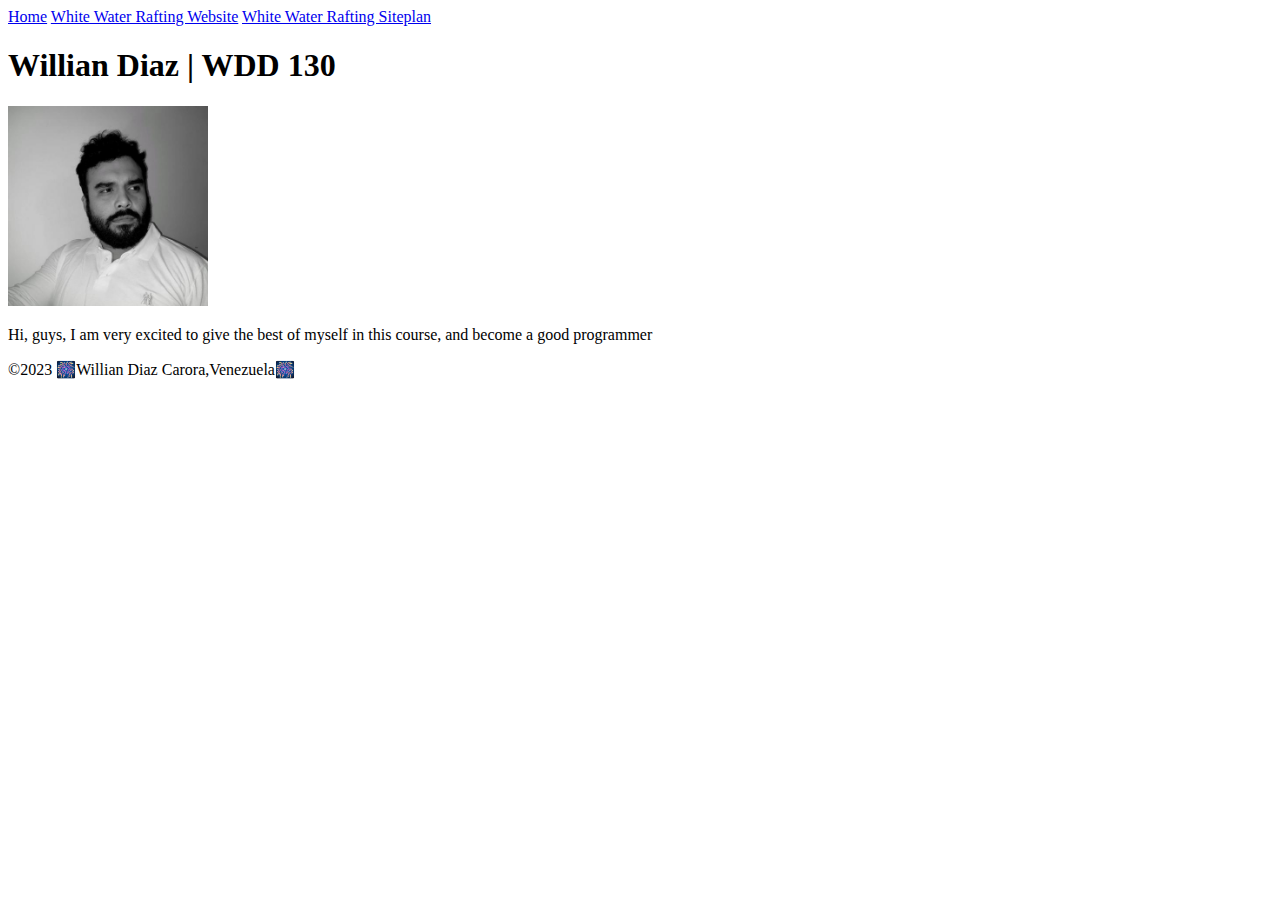
==== index.html @ b970d269 "changes photos" ====
<!DOCTYPE html>
<html lang="en">
  <head>
    <meta charset="UTF-8" />
    <meta name="viewport" content="width=device-width, initial-scale=1.0" />
    <title>Willian Diaz | WDD 130</title>
  </head>
  <body>
    <header>
      <nav>
        <a href="#">Home</a>
        <a href="wwr/">White Water Rafting Website</a>
        <a href="wwr/site-plan-rafting.html">White Water Rafting Siteplan</a>
      </nav>
    </header>
    <main>
      <h1>Willian Diaz | WDD 130</h1>
      <img src="/images/profile.jpeg" alt="Willian Diaz" width="200" />
      <p>
        Hi, guys, I am very excited to give the best of myself in this course,
        and become a good programmer
      </p>
    </main>
    <footer>
      <p>&copy;2023 🎆Willian Diaz Carora,Venezuela🎆</p>
    </footer>
  </body>
</html>
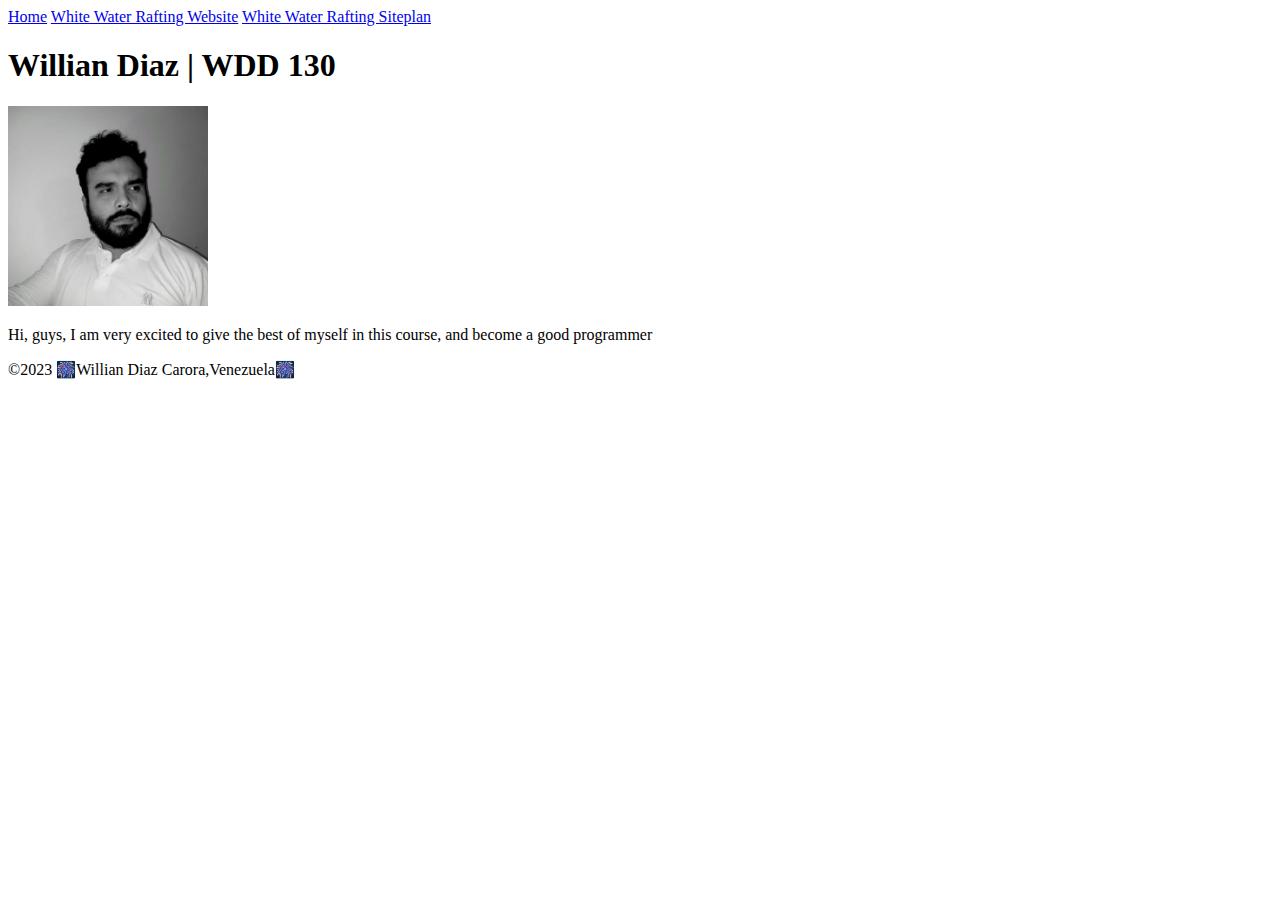
==== commit 3b313ee8: "changes photo2" ====
--- a/index.html
+++ b/index.html
@@ -15,7 +15,7 @@
     </header>
     <main>
       <h1>Willian Diaz | WDD 130</h1>
-      <img src="/images/profile.jpeg" alt="Willian Diaz" width="200" />
+      <img src="/images/profile.png" alt="Willian Diaz" width="200" />
       <p>
         Hi, guys, I am very excited to give the best of myself in this course,
         and become a good programmer
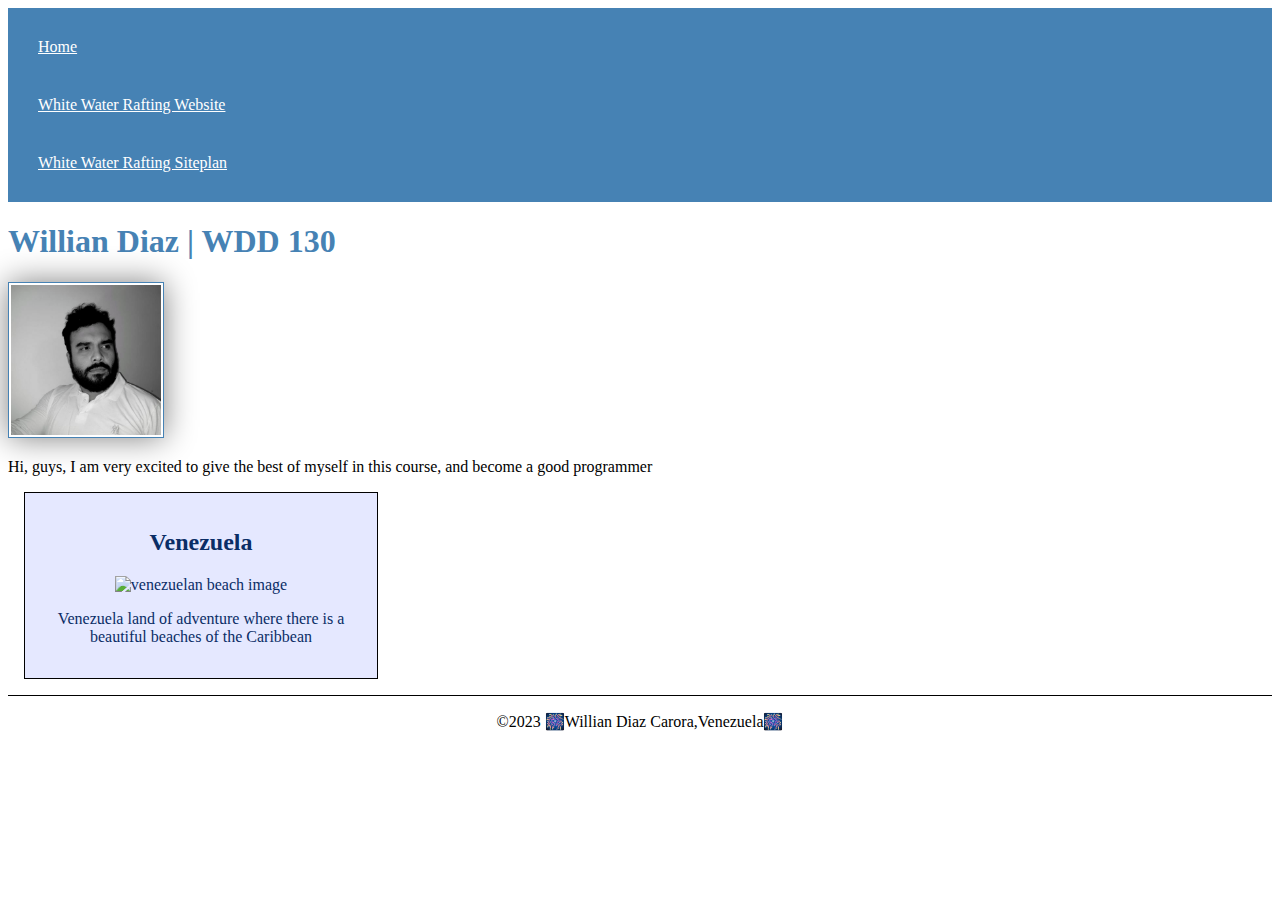
==== commit 45ba5fdf: "add style to de wdd130 page" ====
--- a/index.html
+++ b/index.html
@@ -4,6 +4,12 @@
     <meta charset="UTF-8" />
     <meta name="viewport" content="width=device-width, initial-scale=1.0" />
     <title>Willian Diaz | WDD 130</title>
+    <meta
+      name="description"
+      content="Web page pilot to learn HTML, the course is to i learn about HTMl structure, the purpose is become a web Designer"
+    />
+    <meta name="author" content="Willian Diaz" />
+    <link rel="stylesheet" href="styles/styles.css" />
   </head>
   <body>
     <header>
@@ -15,12 +21,27 @@
     </header>
     <main>
       <h1>Willian Diaz | WDD 130</h1>
-      <img src="/images/profile.png" alt="Willian Diaz" width="200" />
+      <img
+        src="images/profile.png"
+        alt="My Profile Picture: Willian Diaz"
+        width="200"
+      />
       <p>
         Hi, guys, I am very excited to give the best of myself in this course,
         and become a good programmer
       </p>
     </main>
+    <aside>
+      <h2>Venezuela</h2>
+      <img
+        src="https://larepublica.cronosmedia.glr.pe/original/2021/07/31/610575ec282e832547049914.jpg"
+        alt=" venezuelan beach image"
+      />
+      <p>
+        Venezuela land of adventure where there is a beautiful beaches of the
+        Caribbean
+      </p>
+    </aside>
     <footer>
       <p>&copy;2023 🎆Willian Diaz Carora,Venezuela🎆</p>
     </footer>
--- a/styles/styles.css
+++ b/styles/styles.css
@@ -0,0 +1,50 @@
+nav {
+  background-color: steelblue;
+  padding: 10px;
+}
+
+nav a {
+  color: white;
+  display: block;
+  padding: 20px;
+}
+
+h1 {
+  color: steelblue;
+}
+main img {
+  width: 150px;
+  height: auto;
+  border: 1px solid steelblue;
+  padding: 2px;
+  box-shadow: 0 0 30px gray;
+}
+
+p {
+  padding: 0;
+}
+
+main {
+  max-width: 840px;
+}
+
+aside {
+  width: 20rem;
+  margin: 1rem;
+  border: 1px solid black;
+  padding: 1rem;
+  background-color: #e5e8ff;
+  color: #0a2d66;
+  text-align: center;
+}
+
+aside img {
+  width: 200px;
+  height: auto;
+}
+
+footer {
+  margin-top: 1em;
+  border-top: 1px solid #000;
+  text-align: center;
+}
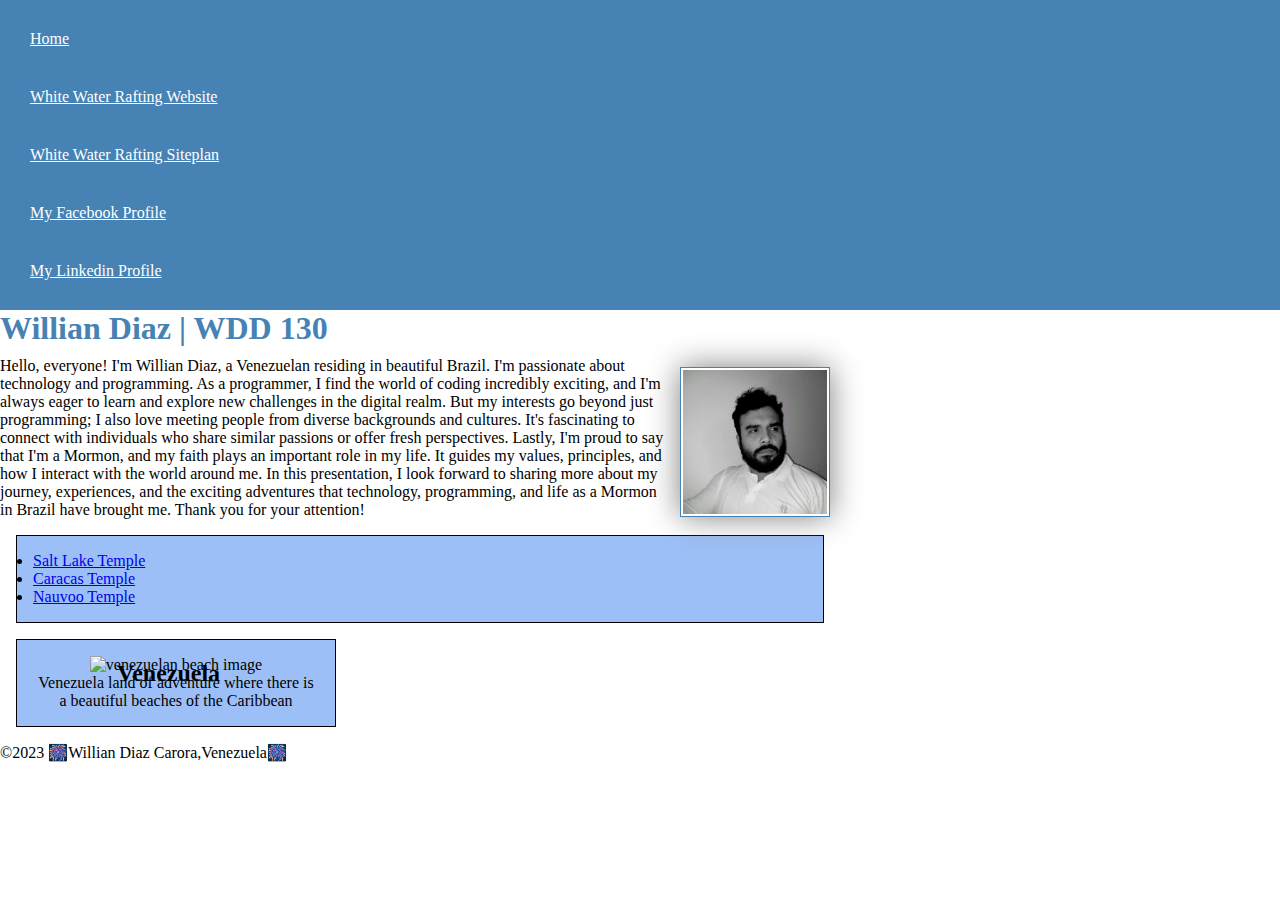
==== commit 16099e4d: "add new features to profile" ====
--- a/index.html
+++ b/index.html
@@ -1,5 +1,5 @@
 <!DOCTYPE html>
-<html lang="en">
+<html lang="en-US">
   <head>
     <meta charset="UTF-8" />
     <meta name="viewport" content="width=device-width, initial-scale=1.0" />
@@ -17,6 +17,10 @@
         <a href="#">Home</a>
         <a href="wwr/">White Water Rafting Website</a>
         <a href="wwr/site-plan-rafting.html">White Water Rafting Siteplan</a>
+        <a href="https://www.facebook.com/willimen/">My Facebook Profile</a>
+        <a href="https://www.linkedin.com/in/william-h-diaz/"
+          >My Linkedin Profile</a
+        >
       </nav>
     </header>
     <main>
@@ -27,11 +31,45 @@
         width="200"
       />
       <p>
-        Hi, guys, I am very excited to give the best of myself in this course,
-        and become a good programmer
+        Hello, everyone! I'm Willian Diaz, a Venezuelan residing in beautiful
+        Brazil. I'm passionate about technology and programming. As a
+        programmer, I find the world of coding incredibly exciting, and I'm
+        always eager to learn and explore new challenges in the digital realm.
+        But my interests go beyond just programming; I also love meeting people
+        from diverse backgrounds and cultures. It's fascinating to connect with
+        individuals who share similar passions or offer fresh perspectives.
+        Lastly, I'm proud to say that I'm a Mormon, and my faith plays an
+        important role in my life. It guides my values, principles, and how I
+        interact with the world around me. In this presentation, I look forward
+        to sharing more about my journey, experiences, and the exciting
+        adventures that technology, programming, and life as a Mormon in Brazil
+        have brought me. Thank you for your attention!
       </p>
+      <ul class="box">
+        <li>
+          <a
+            href="https://churchofjesuschristtemples.org/salt-lake-temple/"
+            target="_blank"
+            >Salt Lake Temple</a
+          >
+        </li>
+        <li>
+          <a
+            href="https://www.churchofjesuschrist.org/temples/details/caracas-venezuela-temple?lang=eng"
+            target="_blank"
+            >Caracas Temple</a
+          >
+        </li>
+        <li>
+          <a
+            href="https://www.churchofjesuschrist.org/temples/details/nauvoo-illinois-temple?lang=eng"
+            target="_blank"
+            >Nauvoo Temple</a
+          >
+        </li>
+      </ul>
     </main>
-    <aside>
+    <aside class="box">
       <h2>Venezuela</h2>
       <img
         src="https://larepublica.cronosmedia.glr.pe/original/2021/07/31/610575ec282e832547049914.jpg"
@@ -46,4 +84,5 @@
       <p>&copy;2023 🎆Willian Diaz Carora,Venezuela🎆</p>
     </footer>
   </body>
+  <!--05/10/2023-->
 </html>
--- a/styles/styles.css
+++ b/styles/styles.css
@@ -1,3 +1,9 @@
+* {
+  margin: 0;
+  padding: 0;
+  box-sizing: border-box;
+}
+
 nav {
   background-color: steelblue;
   padding: 10px;
@@ -11,31 +17,36 @@
 
 h1 {
   color: steelblue;
+  margin-bottom: 10px;
 }
+
+main {
+  max-width: 840px;
+}
+
 main img {
   width: 150px;
   height: auto;
   border: 1px solid steelblue;
   padding: 2px;
   box-shadow: 0 0 30px gray;
+  float: right;
+  margin: 10px;
 }
 
 p {
   padding: 0;
 }
 
-main {
-  max-width: 840px;
-}
-
 aside {
-  width: 20rem;
+  width: 20em;
   margin: 1rem;
   border: 1px solid black;
   padding: 1rem;
   background-color: #e5e8ff;
   color: #0a2d66;
   text-align: center;
+  position: relative;
 }
 
 aside img {
@@ -43,8 +54,24 @@
   height: auto;
 }
 
-footer {
+aside h2 {
+  position: absolute;
+  top: 20px;
+  left: 100px;
+}
+
+aside footer {
   margin-top: 1em;
   border-top: 1px solid #000;
   text-align: center;
 }
+
+/* Class Selectors */
+
+.box {
+  margin: 1rem;
+  border: 1px solid black;
+  padding: 1rem;
+  background-color: #9dbff7;
+  color: #000;
+}
